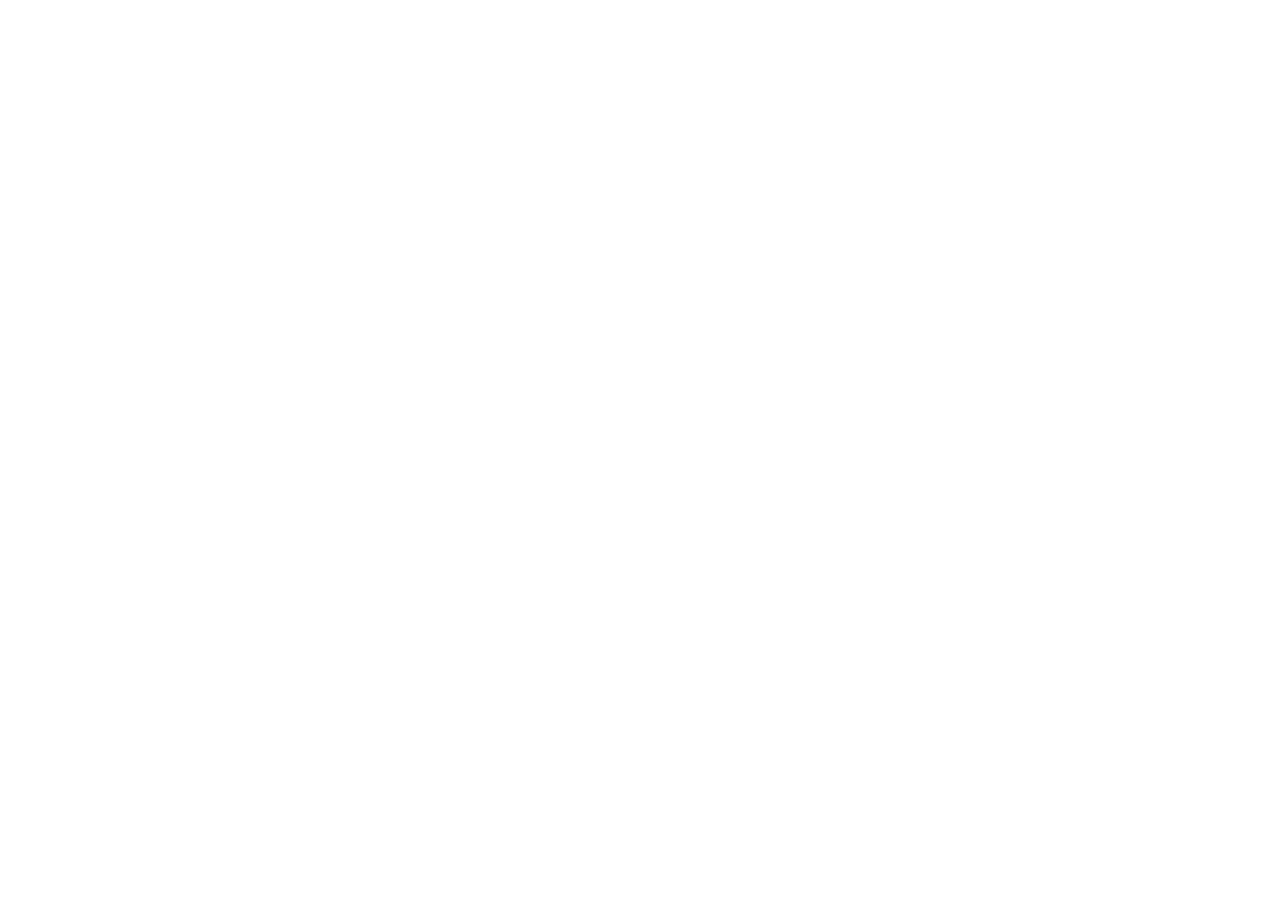
==== index.html @ 742f49b0 "created necessary files" ====
<!DOCTYPE html>
<html lang="en">
<head>
    <meta charset="UTF-8">
    <meta http-equiv="X-UA-Compatible" content="IE=edge">
    <meta name="viewport" content="width=device-width, initial-scale=1.0">
    <title>Document</title>
</head>
<body>
    
</body>
</html>
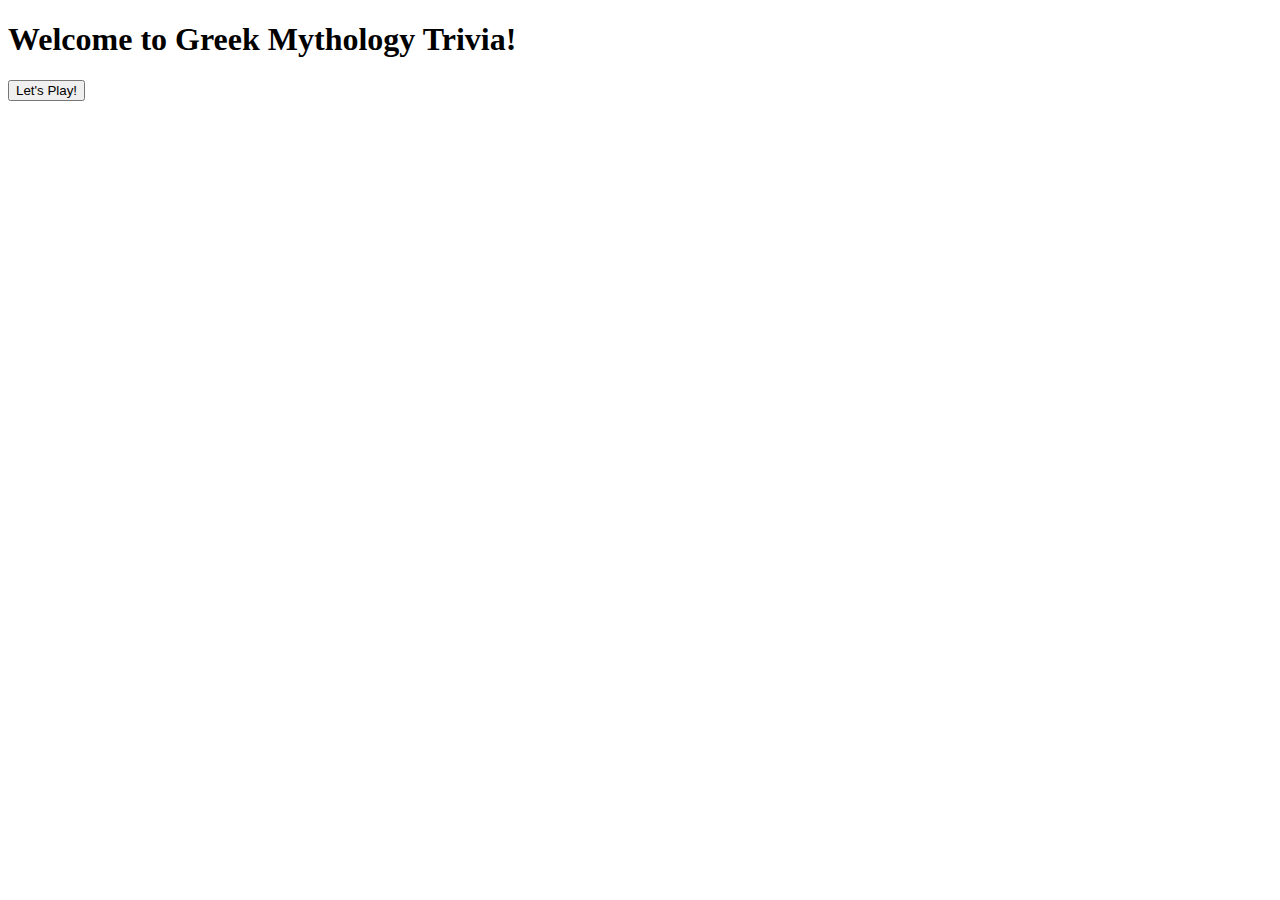
==== commit 7cc0b0b1: "added background image" ====
--- a/index.html
+++ b/index.html
@@ -4,9 +4,15 @@
     <meta charset="UTF-8">
     <meta http-equiv="X-UA-Compatible" content="IE=edge">
     <meta name="viewport" content="width=device-width, initial-scale=1.0">
-    <title>Document</title>
+    <link rel="stylesheet" href="style.css">
+    <title>Greek Mythology Trivia Game</title>
 </head>
 <body>
-    
+    <section id="welcome">
+<h1 id="title">Welcome to Greek Mythology Trivia!</h1>
+    <button id="start-btn">Let's Play!</button>
+
+</section>
+    <script src="script.js"></script> 
 </body>
 </html>--- a/style.css
+++ b/style.css
@@ -0,0 +1,8 @@
+body {
+    background-image: url('https://images.unsplash.com/photo-1531816458010-fb7685eecbcb?ixlib=rb-1.2.1&ixid=MnwxMjA3fDB8MHxwaG90by1wYWdlfHx8fGVufDB8fHx8&auto=format&fit=crop&w=1740&q=80');
+    background-repeat: no-repeat;
+    background-size: cover;
+    
+   
+   
+}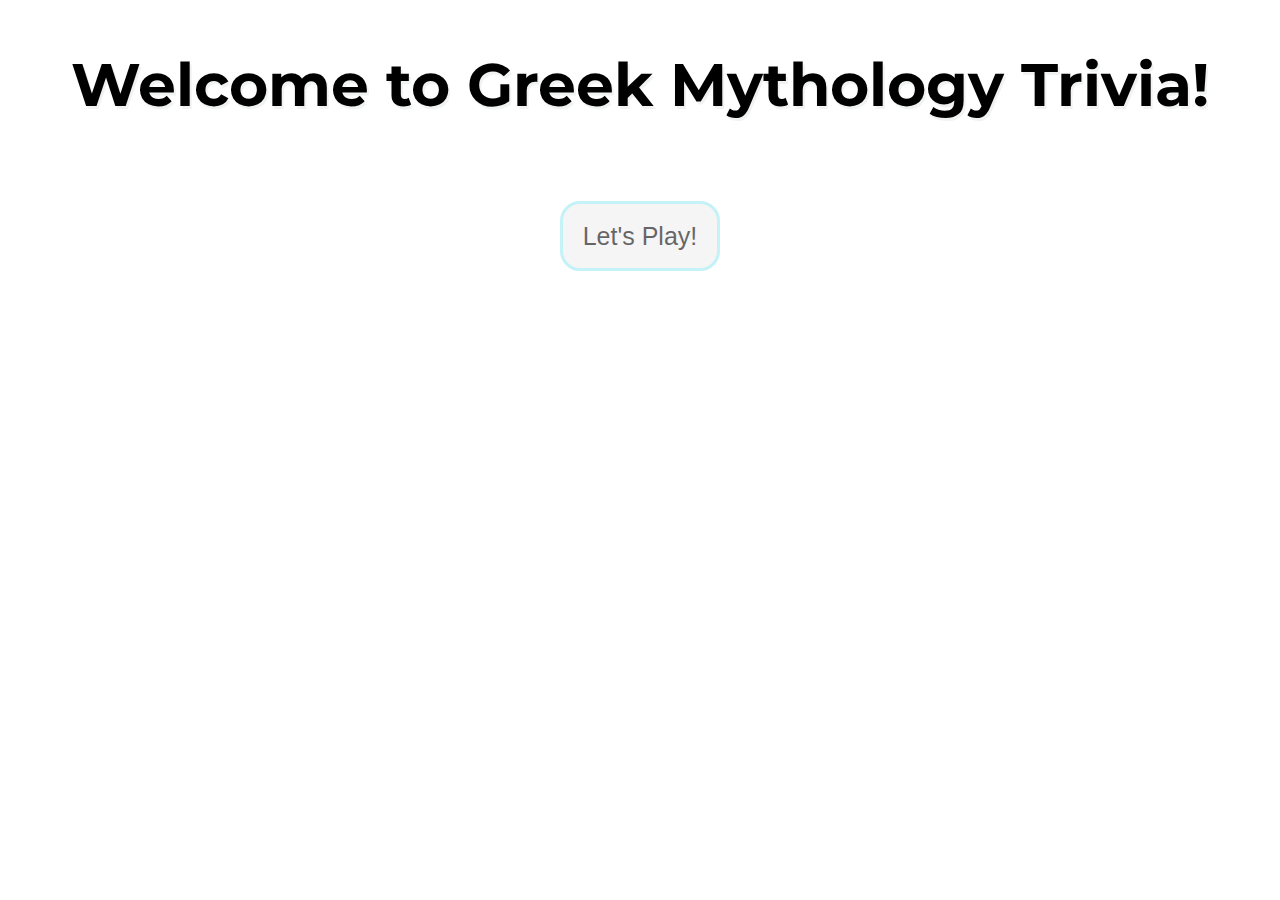
==== commit a75d4f37: "added some styling" ====
--- a/index.html
+++ b/index.html
@@ -5,6 +5,7 @@
     <meta http-equiv="X-UA-Compatible" content="IE=edge">
     <meta name="viewport" content="width=device-width, initial-scale=1.0">
     <link rel="stylesheet" href="style.css">
+    <link href="https://fonts.googleapis.com/css2?family=Montserrat&display=swap" rel="stylesheet">
     <title>Greek Mythology Trivia Game</title>
 </head>
 <body>
--- a/style.css
+++ b/style.css
@@ -2,7 +2,95 @@
     background-image: url('https://images.unsplash.com/photo-1531816458010-fb7685eecbcb?ixlib=rb-1.2.1&ixid=MnwxMjA3fDB8MHxwaG90by1wYWdlfHx8fGVufDB8fHx8&auto=format&fit=crop&w=1740&q=80');
     background-repeat: no-repeat;
     background-size: cover;
+    text-align: center;
+    font-family: 'Montserrat', sans-serif;
+    
+}
+
+#title {
+    font-size: 60px;
+    text-shadow: 2px 3px rgb(241, 243, 243);
+}
+
+#welcome {
+  margin-top: 50px auto;  
+  align-content: center;
+}
+
+#start-btn {
+    height: 70px;
+    width: 160px;
+    background-color: rgba(78, 178, 200,);
+    opacity: 0.6;
+    border:  3px solid rgb(158, 235, 243);
+    border-radius: 20px;
+    font-size: 25px;
+    margin-top: 40px;  
+}
+
+#start-btn:hover {
+    box-shadow: 0px 2px 10px 10px rgb(163, 187, 187);
+    background-color:rgb(12, 225, 248);
+    color: white;
+}
+
+
+.main-items {
+    margin: 25px;
+    display: flex;
+    justify-content: center;
+    align-items: center;
     
    
+}
+
+.container {
+    background-color:rgb(158, 235, 243);
+    opacity: 0.7;
+    height: 400px;
+    width: 700px;
+    align-self: center;
+    border-radius: 15px;
    
+  
+}
+
+#score-display {
+    font-size: 35px;
+    text-shadow: 2px 3px rgb(241, 243, 243);
+    padding: 15px;
+    margin: 30px;
+}
+
+#question-container {
+    display: grid;
+    grid-template-columns: 1fr 1fr;
+    grid-template-rows: 1fr 1fr;
+    row-gap: 40px;
+    column-gap: 20px;
+}
+
+#question-display {
+    font-size: 30px;
+    text-shadow: 2px 3px rgb(255, 255, 255);
+    padding: 15px;
+    margin: 30px;
+}
+
+.q-div {
+    font-size: 25px;
+    border: 2px solid rgb(241, 243, 243);
+    border-radius: 15px;
+    margin: 5px;
+    padding: 10px;
+}
+
+.next-btn {
+    height: 30px;
+    width: 60px;
+    padding-top: 5px;
+    padding-bottom: 15px;
+    margin: 10px;
+  
+    
 }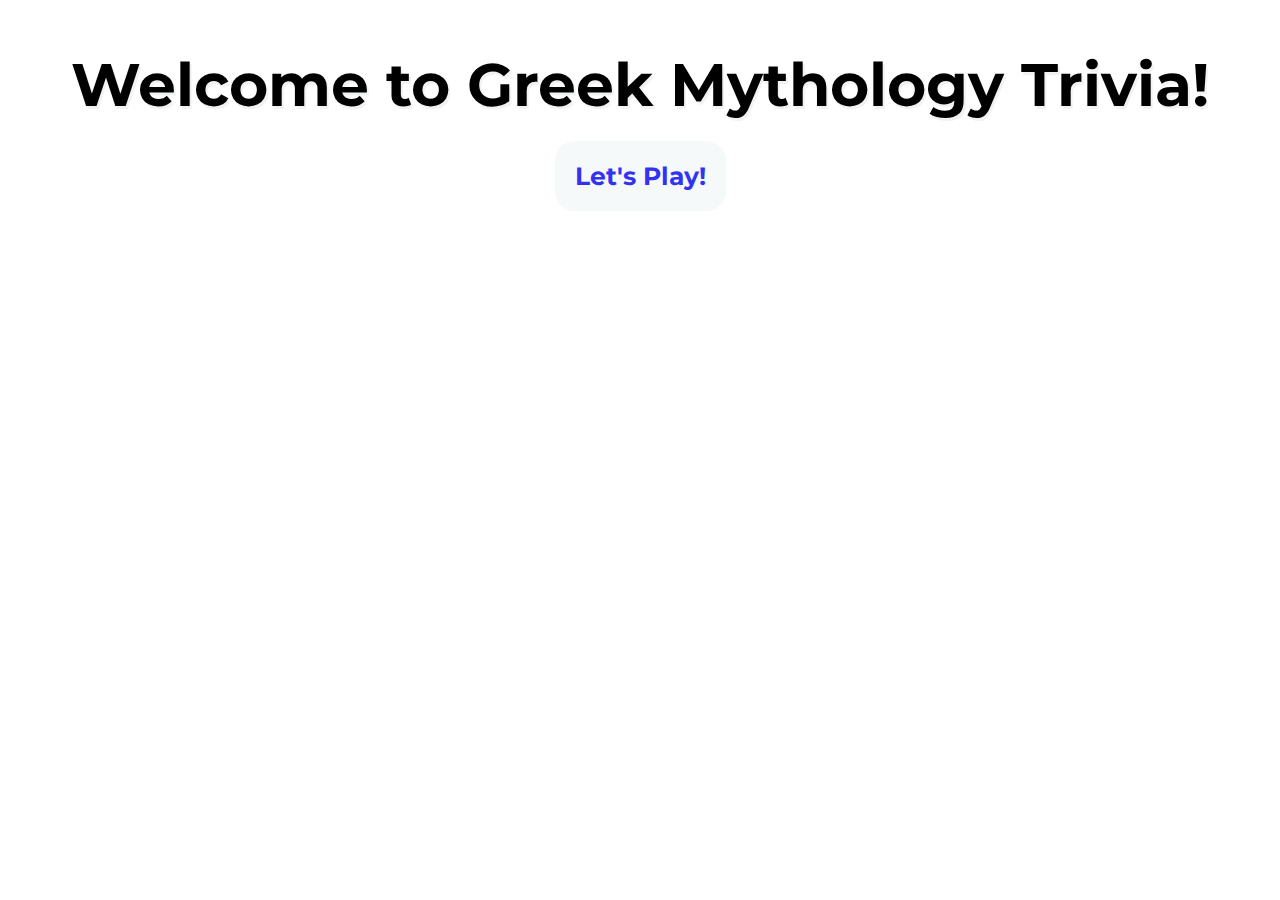
==== commit 1ca27339: "linked both html pages" ====
--- a/index.html
+++ b/index.html
@@ -11,7 +11,7 @@
 <body>
     <section id="welcome">
 <h1 id="title">Welcome to Greek Mythology Trivia!</h1>
-    <button id="start-btn">Let's Play!</button>
+    <a href="game.html" id="start-btn">Let's Play!</a>
 
 </section>
     <script src="script.js"></script> 
--- a/style.css
+++ b/style.css
@@ -18,20 +18,23 @@
 }
 
 #start-btn {
-    height: 70px;
-    width: 160px;
-    background-color: rgba(78, 178, 200,);
-    opacity: 0.6;
-    border:  3px solid rgb(158, 235, 243);
+    height: 100px;
+    width: 260px;
+    background-color: rgb(244, 248, 249);
+    opacity: 0.8;
+    border: none;
     border-radius: 20px;
     font-size: 25px;
     margin-top: 40px;  
+    padding: 20px;
+    font-weight: bold;
+    text-decoration: none;
 }
 
 #start-btn:hover {
-    box-shadow: 0px 2px 10px 10px rgb(163, 187, 187);
-    background-color:rgb(12, 225, 248);
-    color: white;
+   color:rgb(240, 159, 72);
+   text-decoration: underline;
+
 }
 
 
@@ -45,21 +48,22 @@
 }
 
 .container {
-    background-color:rgb(158, 235, 243);
-    opacity: 0.7;
+    background-color:rgb(118, 220, 231);
+    opacity: 0.8;
     height: 400px;
-    width: 700px;
+    width: 750px;
     align-self: center;
     border-radius: 15px;
-   
-  
+    padding: 0px 10px;
+ 
 }
 
 #score-display {
     font-size: 35px;
     text-shadow: 2px 3px rgb(241, 243, 243);
+    font-weight: bold;
     padding: 15px;
-    margin: 30px;
+    margin: 15px;
 }
 
 #question-container {
@@ -72,12 +76,12 @@
 
 #question-display {
     font-size: 30px;
-    text-shadow: 2px 3px rgb(255, 255, 255);
     padding: 15px;
     margin: 30px;
+    font-weight: bold;
 }
 
-.q-div {
+.a-div {
     font-size: 25px;
     border: 2px solid rgb(241, 243, 243);
     border-radius: 15px;
@@ -85,12 +89,38 @@
     padding: 10px;
 }
 
+.a-div:hover {
+    background-color: rgba(255, 255, 255, 0.8);
+}
+
 .next-btn {
-    height: 30px;
-    width: 60px;
-    padding-top: 5px;
-    padding-bottom: 15px;
-    margin: 10px;
-  
+    height: 54px;
+    width: 150px;
+    margin: 10px 55px 40px 10px;
+    float: right;
+    background-color:rgb(118, 220, 231);
+    border: 2px solid rgba(159, 245, 252, 0.7);
+    border-radius: 15px;
+    font-size: 30px;
+    opacity: 0.8;
+    text-shadow: 2px 3px rgb(255, 255, 255);
     
-}+    
+}
+ .next-btn:hover {
+     background-color: rgba(255, 255, 255, 0.8);
+     box-shadow: 2px 2px 8px 8px rgba(229, 235, 235, 0.8);
+  }
+
+ .correct-ans {
+     font-size: 35px;
+     font-weight: bolder;
+     visibility: hidden;
+}
+
+ .wrong-ans {
+     font-size: 35px;
+     color: rgb(207, 15, 15);
+     font-weight: bolder;
+     visibility: hidden;
+ }
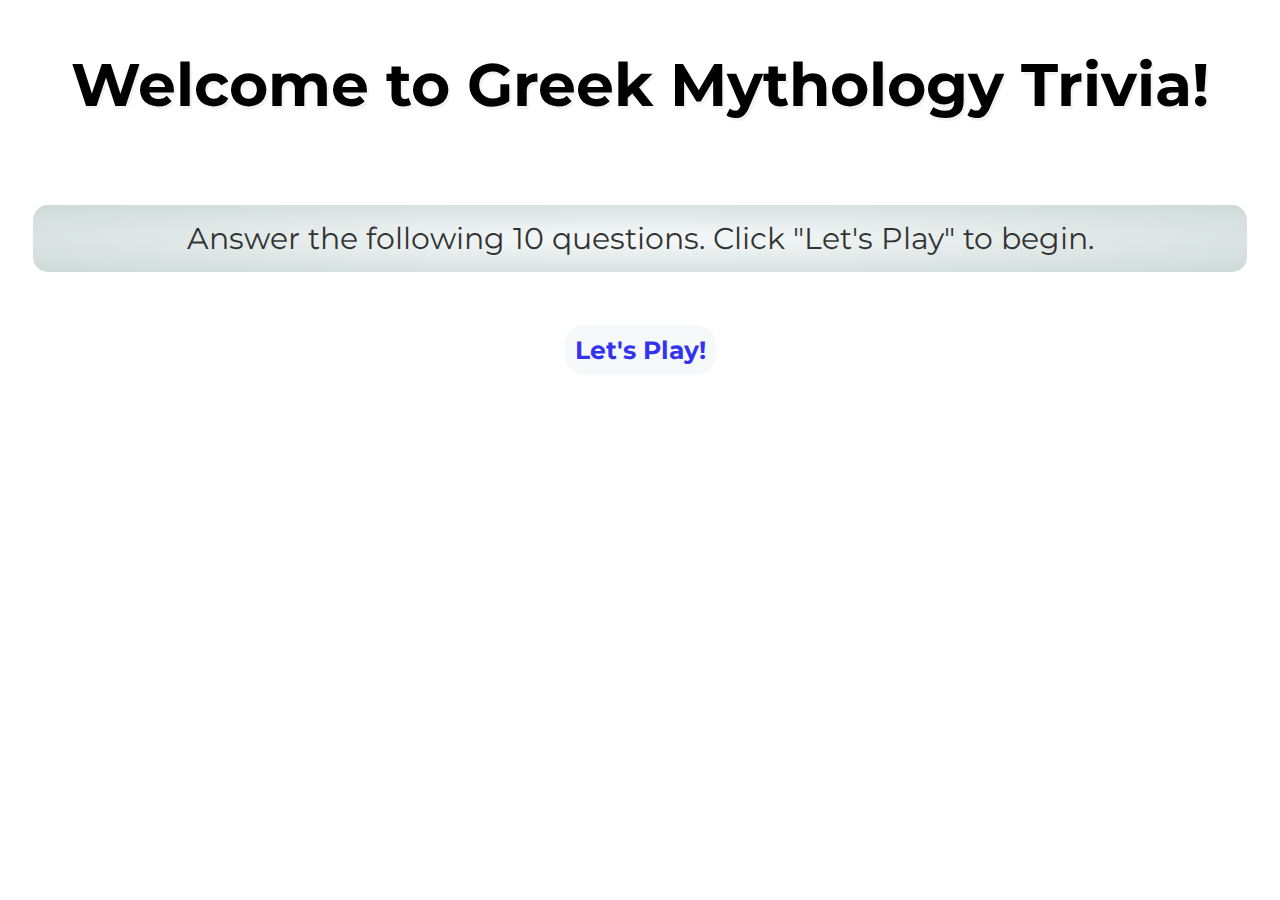
==== commit b25b0c8c: "added styling to welcome page" ====
--- a/index.html
+++ b/index.html
@@ -11,6 +11,10 @@
 <body>
     <section id="welcome">
 <h1 id="title">Welcome to Greek Mythology Trivia!</h1>
+<br>
+    <p>Answer the following 10 questions. Click "Let's Play" to begin.</p>
+     <br>
+     <br>
     <a href="game.html" id="start-btn">Let's Play!</a>
 
 </section>
--- a/style.css
+++ b/style.css
@@ -17,16 +17,27 @@
   align-content: center;
 }
 
+p {
+  font-size: 30px;
+  padding: 15px;
+  margin: 25px;
+  background-color: radial-gradient(rgb(244, 248, 249),rgb(193, 209, 206));
+  background: -webkit-radial-gradient(rgb(244, 248, 249),rgb(193, 209, 206));
+  background: -moz-radial-gradient(rgb(244, 248, 249),rgb(193, 209, 206));
+  opacity: 0.8;
+  border-radius: 15px;
+}
+
 #start-btn {
-    height: 100px;
-    width: 260px;
+    height: 70px;
+    width: 280px;
     background-color: rgb(244, 248, 249);
     opacity: 0.8;
     border: none;
     border-radius: 20px;
     font-size: 25px;
     margin-top: 40px;  
-    padding: 20px;
+    padding: 10px;
     font-weight: bold;
     text-decoration: none;
 }
@@ -55,6 +66,7 @@
     align-self: center;
     border-radius: 15px;
     padding: 0px 10px;
+    margin-bottom: 15px;
  
 }
 
@@ -62,8 +74,8 @@
     font-size: 35px;
     text-shadow: 2px 3px rgb(241, 243, 243);
     font-weight: bold;
-    padding: 15px;
-    margin: 15px;
+    padding: 10px;
+    margin: 10px;
 }
 
 #question-container {
@@ -104,7 +116,7 @@
     font-size: 30px;
     opacity: 0.8;
     text-shadow: 2px 3px rgb(255, 255, 255);
-    
+ 
     
 }
  .next-btn:hover {
@@ -112,15 +124,55 @@
      box-shadow: 2px 2px 8px 8px rgba(229, 235, 235, 0.8);
   }
 
+  #answers {
+      display: block;
+      justify-content: center;
+      align-items: center;
+      margin-top: 15px;
+  }
+
  .correct-ans {
      font-size: 35px;
      font-weight: bolder;
-     visibility: hidden;
+     background-color:rgb(255, 255, 255);
+     opacity: 0.8;
+     padding: 15px;
+     border-radius: 15px;
+    display: none;
 }
 
  .wrong-ans {
      font-size: 35px;
-     color: rgb(207, 15, 15);
+     color: rgb(254, 23, 23);
      font-weight: bolder;
-     visibility: hidden;
+     background-color:rgb(255, 255, 255);
+     opacity: 0.8;
+     padding: 15px;
+     border-radius: 15px;
+     display: none;
  }
+
+ .play-again {
+    margin-top: 35px;
+    margin-right: 55px;
+    padding: 10px;
+    font-size: 25px;
+    font-weight: bolder;
+    height: 40px;
+    width: 180px;
+    background-color:rgb(118, 220, 231);
+    border: 2px solid rgb(255, 255, 255);
+    border-radius: 15px;
+    font-size: 30px;
+    opacity: 0.8;
+    text-decoration: none;
+    color:rgb(7, 7, 7);
+    float: right;
+    display: none;
+    text-shadow: 2px 3px rgb(255, 255, 255);
+ }
+
+ .play-again:hover {
+    color:rgb(240, 159, 72);
+    text-decoration: underline;
+ }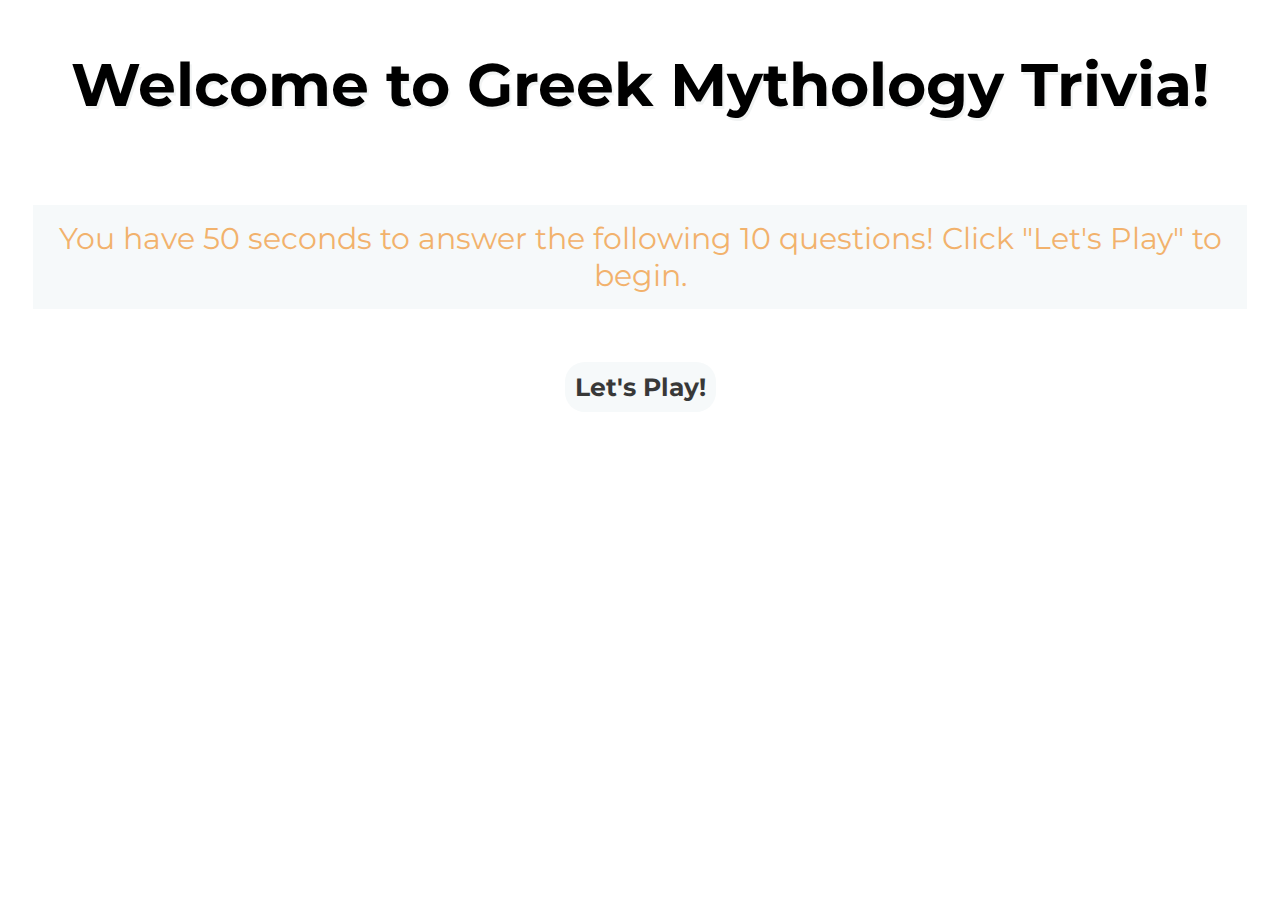
==== commit 33c80404: "minor styling changes" ====
--- a/index.html
+++ b/index.html
@@ -12,7 +12,7 @@
     <section id="welcome">
 <h1 id="title">Welcome to Greek Mythology Trivia!</h1>
 <br>
-    <p>Answer the following 10 questions. Click "Let's Play" to begin.</p>
+    <p>You have 50 seconds to answer the following 10 questions! Click "Let's Play" to begin.</p>
      <br>
      <br>
     <a href="game.html" id="start-btn">Let's Play!</a>
--- a/style.css
+++ b/style.css
@@ -21,16 +21,16 @@
   font-size: 30px;
   padding: 15px;
   margin: 25px;
-  background-color: radial-gradient(rgb(244, 248, 249),rgb(193, 209, 206));
-  background: -webkit-radial-gradient(rgb(244, 248, 249),rgb(193, 209, 206));
-  background: -moz-radial-gradient(rgb(244, 248, 249),rgb(193, 209, 206));
+  color:rgb(240, 159, 72);
+  background-color:rgb(244, 248, 249);
   opacity: 0.8;
-  border-radius: 15px;
+  
 }
 
 #start-btn {
     height: 70px;
     width: 280px;
+    color:rgb(7, 7, 7);
     background-color: rgb(244, 248, 249);
     opacity: 0.8;
     border: none;
@@ -59,9 +59,9 @@
 }
 
 .container {
-    background-color:rgb(118, 220, 231);
-    opacity: 0.8;
-    height: 400px;
+    background-color:rgba(243, 178, 108, 0.9);
+    opacity: 0.8;
+    height: 420px;
     width: 750px;
     align-self: center;
     border-radius: 15px;
@@ -72,10 +72,11 @@
 
 #score-display {
     font-size: 35px;
-    text-shadow: 2px 3px rgb(241, 243, 243);
+    text-shadow: 2px 3px rgb(250, 251, 252);
     font-weight: bold;
     padding: 10px;
     margin: 10px;
+    
 }
 
 #question-container {
@@ -110,14 +111,12 @@
     width: 150px;
     margin: 10px 55px 40px 10px;
     float: right;
-    background-color:rgb(118, 220, 231);
-    border: 2px solid rgba(159, 245, 252, 0.7);
+    background-color:rgba(243, 178, 108, 0.9);
+    border: none;
     border-radius: 15px;
     font-size: 30px;
     opacity: 0.8;
-    text-shadow: 2px 3px rgb(255, 255, 255);
- 
-    
+    display: inline;
 }
  .next-btn:hover {
      background-color: rgba(255, 255, 255, 0.8);
@@ -132,36 +131,36 @@
   }
 
  .correct-ans {
-     font-size: 35px;
+     font-size: 30px;
      font-weight: bolder;
      background-color:rgb(255, 255, 255);
      opacity: 0.8;
-     padding: 15px;
+     padding: 10px;
      border-radius: 15px;
-    display: none;
+    visibility: hidden;
+    display: inline;
 }
 
  .wrong-ans {
-     font-size: 35px;
+     font-size: 30px;
      color: rgb(254, 23, 23);
      font-weight: bolder;
      background-color:rgb(255, 255, 255);
      opacity: 0.8;
-     padding: 15px;
+     padding: 10px;
      border-radius: 15px;
-     display: none;
- }
-
- .play-again {
-    margin-top: 35px;
-    margin-right: 55px;
-    padding: 10px;
-    font-size: 25px;
-    font-weight: bolder;
-    height: 40px;
-    width: 180px;
-    background-color:rgb(118, 220, 231);
-    border: 2px solid rgb(255, 255, 255);
+     visibility: hidden;
+     display: inline;
+ }
+
+ #play-again {
+    margin: 0px 55px 35px 0px;
+    padding: 2px;
+    font-size: 15px;
+    height: 50px;
+    width: 160px;
+    background-color:rgba(243, 178, 108, 0.9);
+    border: none;
     border-radius: 15px;
     font-size: 30px;
     opacity: 0.8;
@@ -169,10 +168,42 @@
     color:rgb(7, 7, 7);
     float: right;
     display: none;
-    text-shadow: 2px 3px rgb(255, 255, 255);
- }
-
- .play-again:hover {
-    color:rgb(240, 159, 72);
+ }
+
+ #play-again:hover {
     text-decoration: underline;
- }+    box-shadow: 2px 2px 8px 8px rgba(229, 235, 235, 0.8);
+ }
+
+ .vic-img {
+     display: none;
+     height: 200px;
+     width: 360px;
+ }
+
+ .lose-img {
+    display: none;
+    height: 200px;
+    width: 360px;
+}
+
+.timer {
+    display: inline;
+    font-size: 22px;
+    background-color: rgb(255, 255, 255);
+    padding: 5px;
+}
+
+#no-time-left {
+    display: none;
+    font-size: 25px;
+    padding: 10px;
+    margin: 30px;
+    font-weight: bold;
+    background-color:rgba(255, 255, 255, 0.8);
+    border-radius: 15px;
+}
+
+span {
+    font-size: 25px;
+}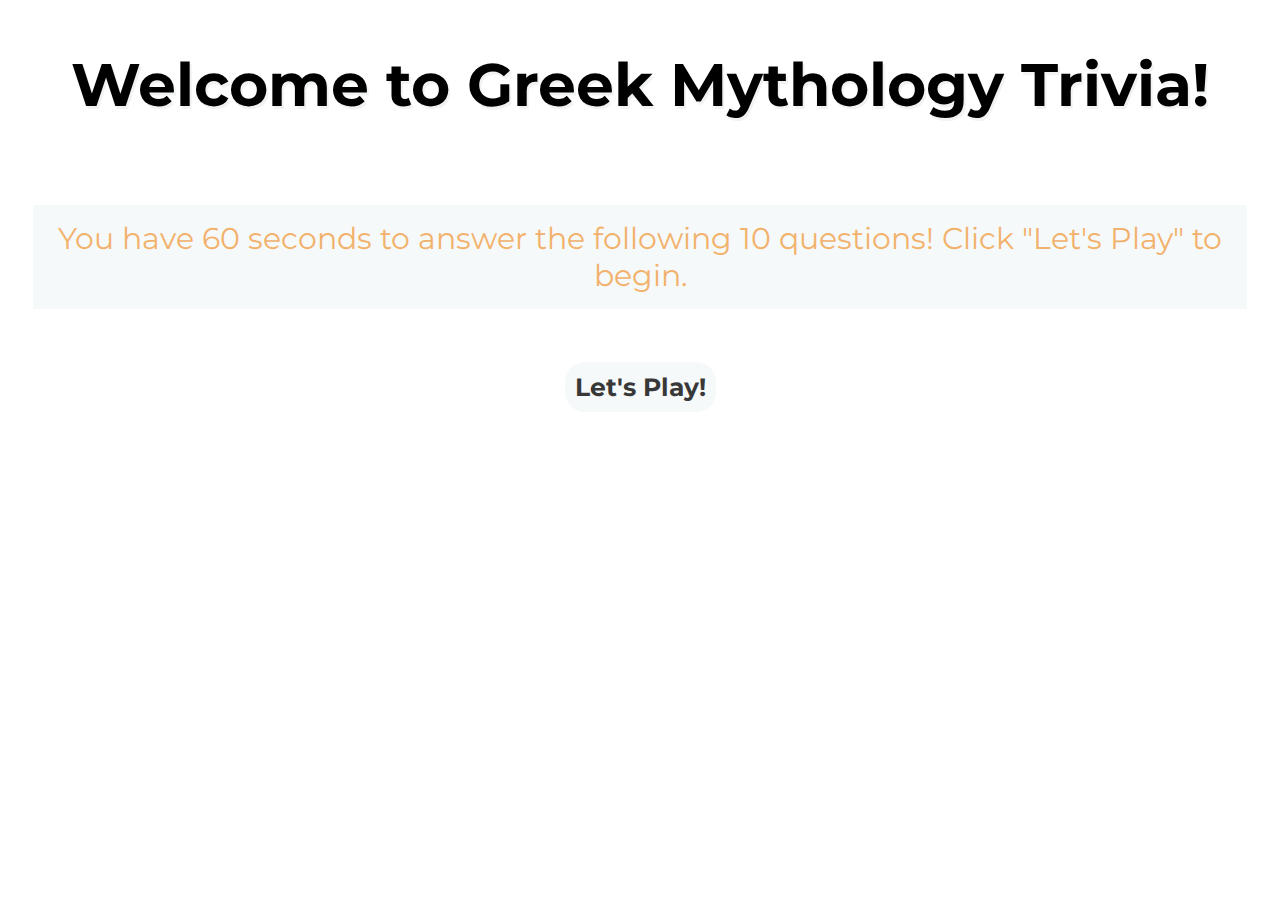
==== commit 8e25101a: "added another feature to myTimer function" ====
--- a/index.html
+++ b/index.html
@@ -12,7 +12,7 @@
     <section id="welcome">
 <h1 id="title">Welcome to Greek Mythology Trivia!</h1>
 <br>
-    <p>You have 50 seconds to answer the following 10 questions! Click "Let's Play" to begin.</p>
+    <p>You have 60 seconds to answer the following 10 questions! Click "Let's Play" to begin.</p>
      <br>
      <br>
     <a href="game.html" id="start-btn">Let's Play!</a>
--- a/style.css
+++ b/style.css
@@ -109,10 +109,10 @@
 .next-btn {
     height: 54px;
     width: 150px;
-    margin: 10px 55px 40px 10px;
+    margin: 15px 55px 40px 15px;
     float: right;
     background-color:rgba(243, 178, 108, 0.9);
-    border: none;
+    border: 8px double rgb(250, 251, 252);
     border-radius: 15px;
     font-size: 30px;
     opacity: 0.8;
@@ -157,10 +157,10 @@
     margin: 0px 55px 35px 0px;
     padding: 2px;
     font-size: 15px;
-    height: 50px;
-    width: 160px;
+    height: 40px;
+    width: 150px;
     background-color:rgba(243, 178, 108, 0.9);
-    border: none;
+    border: 8px double rgb(250, 251, 252);
     border-radius: 15px;
     font-size: 30px;
     opacity: 0.8;
